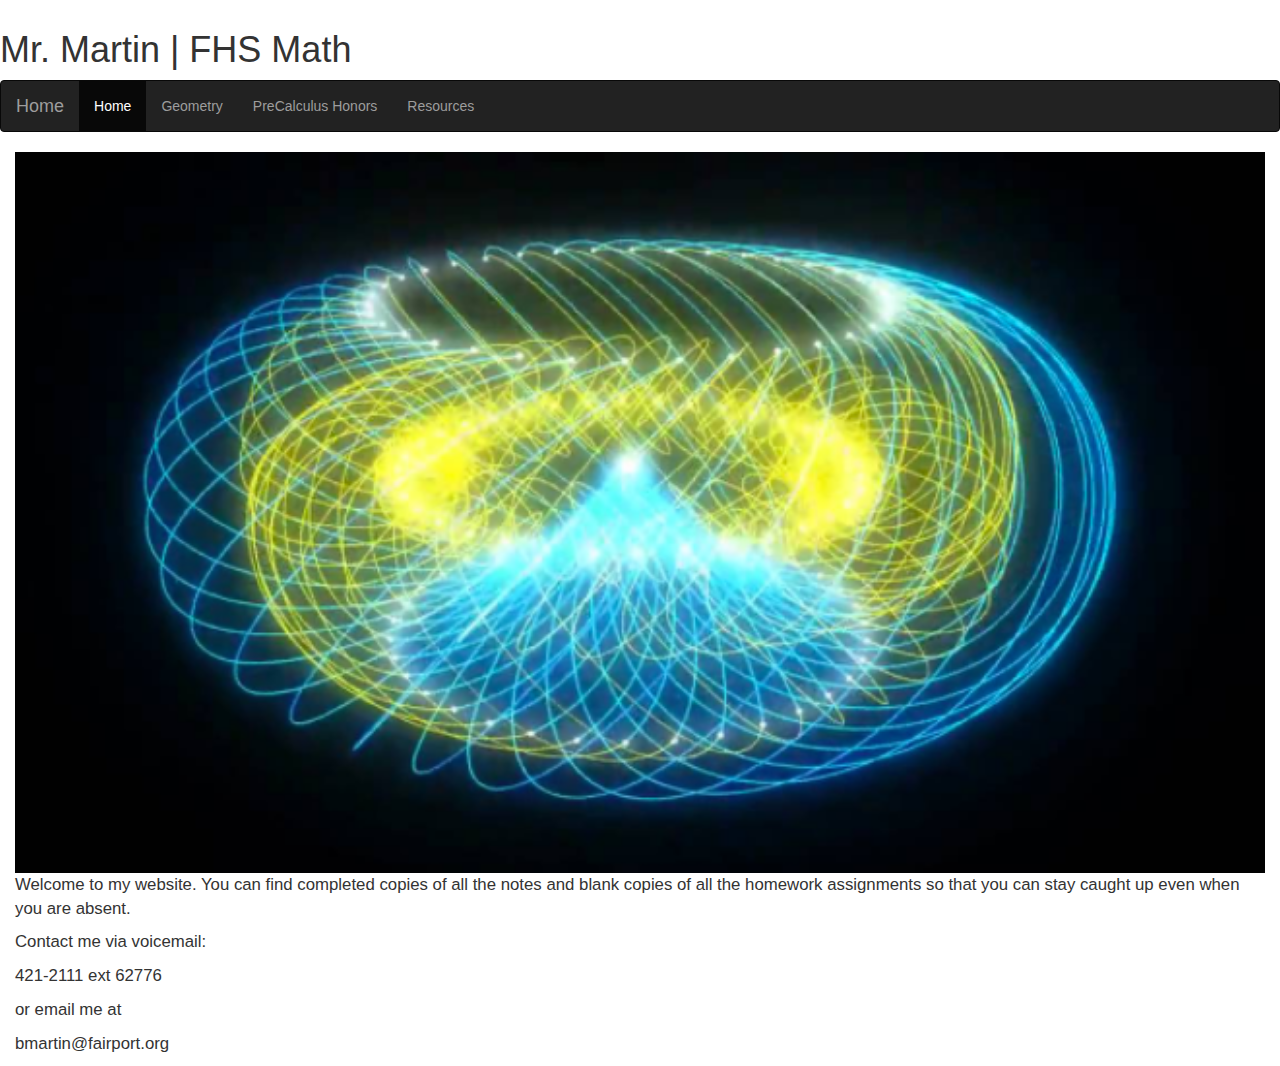
==== index.html @ 322c0d8b "First commit" ====
<!DOCTYPE html>
<html lang ="en">
<head>
	<meta charset ="UTF-8">
	<title>Mr. Martin | FHS Math</title>
	
	<link rel="stylesheet" href="https://maxcdn.bootstrapcdn.com/bootstrap/3.3.7/css/bootstrap.min.css" integrity="sha384-BVYiiSIFeK1dGmJRAkycuHAHRg32OmUcww7on3RYdg4Va+PmSTsz/K68vbdEjh4u" crossorigin="anonymous">
	<link rel="stylesheet" href="css/martin.css">

</head>

<body>

<h1>Mr. Martin | FHS Math</h1>

<nav class="navbar navbar-inverse">
	<div class="container-fluid">
		<div class="navbar-header">
			<button type="button" class="navbar-toggle" data-toggle="collapse" data-target="#myNavbar">
				<span class="icon-bar"></span>
				<span class="icon-bar"></span>
				<span class="icon-bar"></span>
			</button>
			<a class="navbar-brand" href="index.html">Home</a>
		</div>
		<div class="collapse navbar-collapse" id="myNavbar">
			<ul class="nav navbar-nav">
				<li class="active"><a href="index.html">Home</a></li>
				<li><a href="geo.html">Geometry</a></li>
				<li><a href="pch.html">PreCalculus Honors</a></li>
				<li><a href="res.html">Resources</a></li>
			</ul>
		</div>
	</div>
</nav>

<img class="col-xs-12" src="images/torus.jpg" alt = "Torus">

<div class="container-fluid" id = "contactInfo">
<p>Welcome to my website.  You can find completed copies of all the notes and blank copies of all the homework assignments so that you can stay caught up even when you are absent.</p>
	<p>Contact me via voicemail:</p>
	<p>421-2111 ext 62776</p>
	<p>or email me at</p>
	<p>bmartin@fairport.org</p>
</div>

	<script src="https://ajax.googleapis.com/ajax/libs/jquery/1.12.4/jquery.min.js"></script>
	<script src="https://maxcdn.bootstrapcdn.com/bootstrap/3.3.7/js/bootstrap.min.js" integrity="sha384-Tc5IQib027qvyjSMfHjOMaLkfuWVxZxUPnCJA7l2mCWNIpG9mGCD8wGNIcPD7Txa" crossorigin="anonymous"></script>
</body>



</html>
---- css/martin.css ----
h1{
	margin-top: -40px;
}

body{
	font-family: sans-serif;
	padding-top: 70px;
	
}

#contactInfo{
	font-size: 120%;
}

.button {
  display: block;
  padding: 15px 25px;
  font-size: 24px;
  cursor: pointer;
  text-align: center;
  margin: 0 auto;
  text-decoration: none;
  outline: none;
  color: #fff;
  background-color: #0066cc;
  border: none;
  border-radius: 15px;
  width: 75%;

}

.button:hover {background-color: #3399ff}

.button:active {
  background-color: #3399ff;
  box-shadow: 0 5px #666;
  transform: translateY(4px);
}

.dropdown-menu{
	width: 70%;
	left: 15% !important;
	
}

#chapters{
	padding: 2px;
	display: block;
}
@media only screen and (min-width: 768px){
	#mySideNav{
		width: 230px;
		background: #dddddd;
		padding-top: 20px;
		display: block;
		margin-top: -20px;
		overflow: hidden;
		padding-bottom: 100%;
		border-right: 5px solid black;
	}

	}
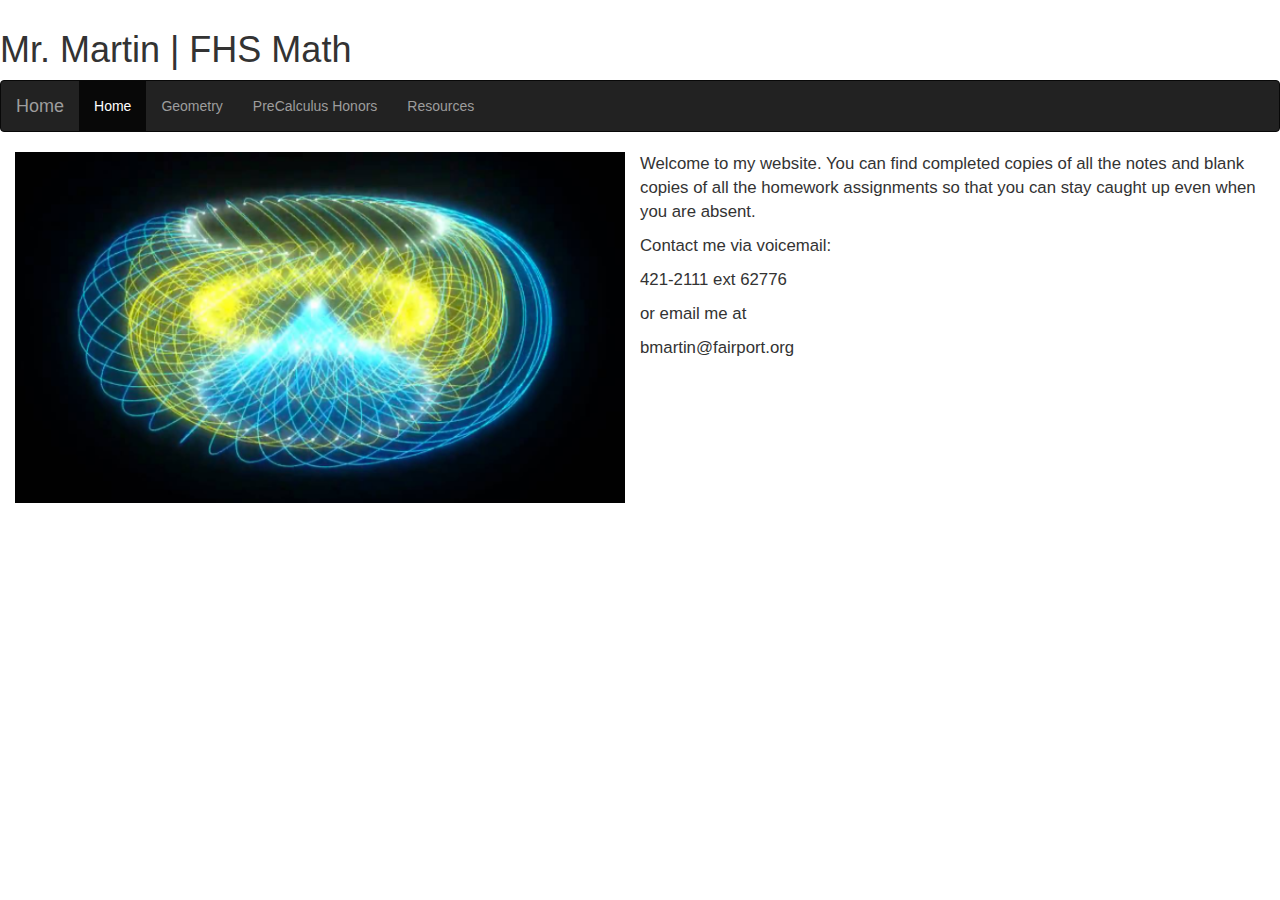
==== commit e25a4eae: "update with iframes" ====
--- a/index.html
+++ b/index.html
@@ -34,7 +34,7 @@
 	</div>
 </nav>
 
-<img class="col-xs-12" src="images/torus.jpg" alt = "Torus">
+<img class="col-xs-12 col-md-6" src="images/torus.jpg" alt = "Torus">
 
 <div class="container-fluid" id = "contactInfo">
 <p>Welcome to my website.  You can find completed copies of all the notes and blank copies of all the homework assignments so that you can stay caught up even when you are absent.</p>
--- a/css/martin.css
+++ b/css/martin.css
@@ -52,11 +52,42 @@
 		width: 230px;
 		background: #dddddd;
 		padding-top: 20px;
-		display: block;
+		display: inline-block;
+		float: left;
 		margin-top: -20px;
 		overflow: hidden;
 		padding-bottom: 100%;
 		border-right: 5px solid black;
 	}
+}
 
 	}
+@media only screen and (min-width: 768px){
+	.right{
+		display: inline-block;
+		float: left;
+		padding-left: 20px;
+	}
+}
+
+#pdfHere{
+	text-align: center;
+}
+
+
+
+
+
+
+
+
+
+
+
+
+
+
+
+
+
+
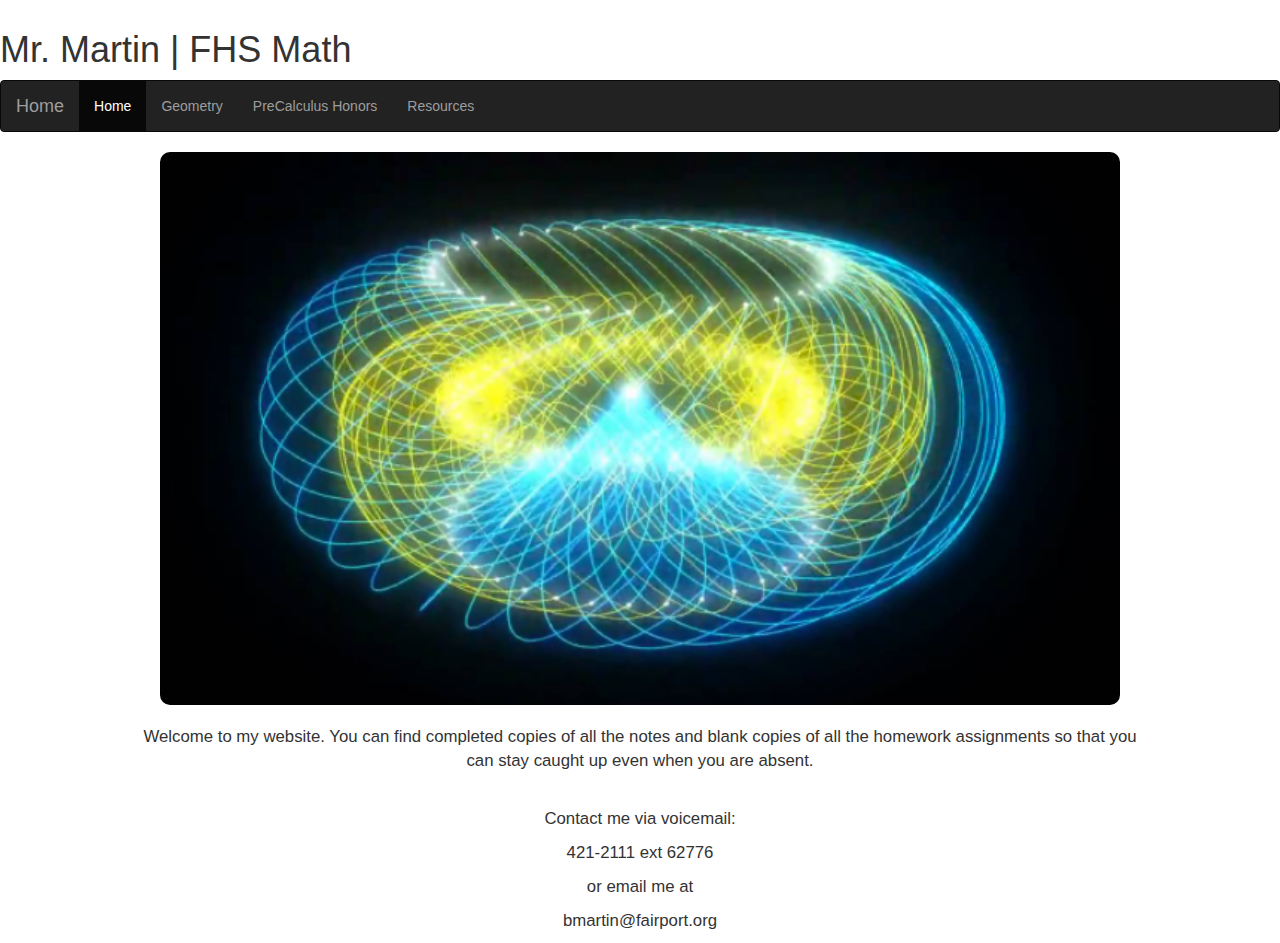
==== commit 558cac28: "eliminate iframe added calendar" ====
--- a/index.html
+++ b/index.html
@@ -34,10 +34,13 @@
 	</div>
 </nav>
 
-<img class="col-xs-12 col-md-6" src="images/torus.jpg" alt = "Torus">
+<img id = "torus" src="images/torus.jpg" alt = "Torus">
+
+<br>
 
 <div class="container-fluid" id = "contactInfo">
 <p>Welcome to my website.  You can find completed copies of all the notes and blank copies of all the homework assignments so that you can stay caught up even when you are absent.</p>
+<br>
 	<p>Contact me via voicemail:</p>
 	<p>421-2111 ext 62776</p>
 	<p>or email me at</p>
--- a/css/martin.css
+++ b/css/martin.css
@@ -8,8 +8,29 @@
 	
 }
 
+#torus{
+	width: 90%;
+	display: block;
+	margin: 0 auto;
+	border-radius: 5px;
+}
+@media only screen and (min-width: 768px){
+	#torus{
+		width: 75%;
+		height: 90%;
+		border-radius: 10px;
+	}
+}
+
 #contactInfo{
 	font-size: 120%;
+	text-align: center;
+}
+
+@media only screen and (min-width: 768px){
+	#contactInfo{
+		width: 80%;
+	}
 }
 
 .button {
@@ -60,34 +81,153 @@
 		border-right: 5px solid black;
 	}
 }
-
-	}
-@media only screen and (min-width: 768px){
+#geometryCalendarJanuary{
+	padding-top: 40px;
+	width: 100%;
+	display: block;
+	margin: 0 auto;
+	padding-right: 35px;
+}
+
+header{
+	text-align: center;
+}
+
+#calendar .weekdays, #calendar .dayOtherMonth{
+	display: none;
+}
+
+#calendar ul {
+	list-style: none;
+	width: 100%;
+}
+
+#calendar .date {
+	background: #000000;
+	color: #ffffff;
+	padding: 5px;
+	margin-bottom: 5px;
+	width: 30px;
+	text-align: center;
+	border-radius: 25px;
+	margin-top: 5px;
+}
+
+#calendar .topic {
+	display: block;
+	font-size: 13px;
+	background: #e4f2f2;
+	color: #009aaf;
+	border-radius: 5px;
+	padding: 5px;
+	margin-top: 10px;
+	margin-bottom: 10px;
+	line-height: 15px;
+
+}
+
+#calendar .topicDescription {
+	color: #666666;
+}
+
+#calendar li {
+	border-top: 1px solid #ededed;
+	width: 100%;
+	padding: 0px;
+	display: block;
+}
+
+
+
+@media only screen and (min-width: 768px){
+	#calendar .weekdays, #calendar .dayOtherMonth{
+		display: block;
+	}
+	
+	#calendar ul {
+		padding-left: 20px;
+		margin: 0;
+	}
+
+	#calendar li {
+		float: left;
+		width: 14%;
+		padding: 5px;
+		box-sizing: border-box;
+		border: 1px solid #ccc;
+		margin-right: -1px;
+		margin-bottom: -1px;
+	}
+
+	#calendar ul.weekdays{
+		height: 40px;
+	}
+
+	#calendar ul.weekdays li{
+		background: #0066cc;
+		color: #ffffff;
+		font-size: 13px;
+		border: none;
+		font-variant: small-caps;
+		text-align: center;
+		line-height: 20px;
+		padding: 10px 6px;
+
+	}
+
+	#calendar .days li{
+		height: 280px;
+			}
+
+	#calendar .dayOtherMonth {
+		background: #f5f5f5;
+		color: #666666;
+	}
+
 	.right{
 		display: inline-block;
-		float: left;
-		padding-left: 20px;
-	}
-}
-
-#pdfHere{
-	text-align: center;
-}
-
-
-
-
-
-
-
-
-
-
-
-
-
-
-
-
-
-
+		width: 70%;
+
+	}
+
+
+}
+
+
+@media only screen and (min-width: 1200px){
+	#calendar .days li{
+		height: 200px;
+	}
+}
+
+
+
+
+
+
+
+
+
+
+
+
+
+
+
+
+
+
+
+
+
+
+
+
+
+
+
+
+
+
+
+
